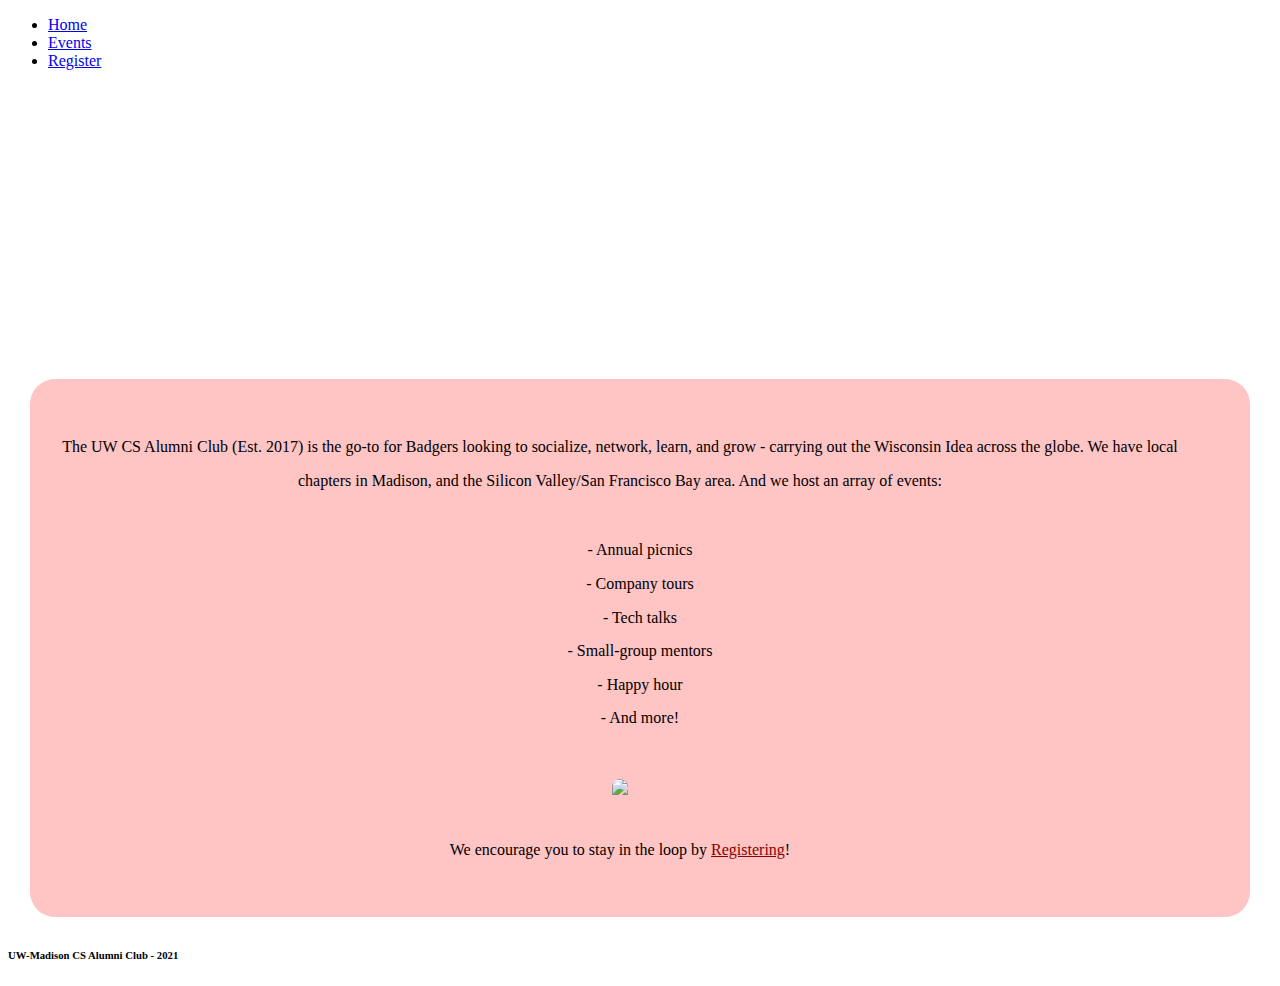
==== index.html @ 46a3ca69 "Device compatibility tweaks" ====
<!DOCTYPE html>




	<head>

		<!--Press Start 2P Google Font-->

		<link rel="preconnect" href="https://fonts.gstatic.com">

		<link href="https://fonts.googleapis.com/css2?family=Press+Start+2P&display=swap" rel="stylesheet">


		<!--CSS Styling Sheets-->

		<link href="assets/css/styling-universal.css" rel="stylesheet"> 

		<link href="assets/css/styling-index.css" rel="stylesheet"> 


		<!--Phone Compatibility-->

		<meta name="viewport" content="width=device-width, initial-scale=1.0">

		
	</head>




	<body class="Body_Index">

	<!--Class(starts with capitalized letter)/ID(starts with non-capitalized letter) Naming Convention: (Descriptior)_(HTML Page Name) e.x. form_Index references the form of the index.html page as an ID, while Nav-Bar-Div_UNIVERSAL references the navigation bar of all directory .html pages as a class-->

		<!--Navigation Bar-->

		<div class="Nav-Bar-Div_UNIVERSAL">

			<nav class="Nav-Bar_UNIVERSAL">

				<div id="nav-Bar-Unordered-List-Div_UNIVERSAL">

					<ul id="nav-Bar-Unordered-List_UNIVERSAL">

						<div id="nav-Bar-Unordered-List-Li-Div_UNIVERSAL">

							<li id="nav-Bar-Unordered-List-Home_UNIVERSAL"><a id="nav-Bar-Unordered-List-Home-Link_UNIVERSAL" href="index.html">Home</a></li>

							<li id="nav-Bar-Unordered-List-Events_UNIVERSAL"><a id="nav-Bar-Unordered-List-Events-Link_UNIVERSAL" href="events.html">Events</a></li>

							<li id="nav-Bar-Unordered-List-Register_UNIVERSAL"><a id="nav-Bar-Unordered-List-Register-Link_UNIVERSAL" href="register.html">Register</a></li>

						</div>

					</ul>

				</div>

			</nav>

		</div>


		<!--First Block: Header; Text & .gif-->

		<div class="First-Block-Div_Index">

			<div id="first-Block-Headers-Div_Index">

				<h1 id="first-Block-First-Header_Index">CS Alumni Club</h1>

				<h3 id="first-Block-Second-Header_Index">UW-Madison</h3>

			</div>	

		</div>


		<!--Main Content-->

		<main class="main_Index">


			<!--Second Block: 2 CSS Table Cells-->

			<div class="Second-Block_Index">


				<!--First Cell: Paragraph(s) & List-->

				<div id="first-Cell_Index">

					<div id="first-Cell-Paragraphs-Div_Index">

						<p id="first-Cell-First-Paragraph_Index">The UW CS Alumni Club (Est. 2017) is the go-to for Badgers looking to socialize, network, learn, and grow - carrying out the Wisconsin Idea across the globe. We have local chapters in Madison, and the Silicon Valley/San Francisco Bay area. And we host an array of events:</p>

					</div>

					<div id="first-Cell-Ordered-List-Div_Index">

						<ol id="first-Cell-Ordered-List_Index">

							<li>- Annual picnics</li>

							<li>- Company tours</li>

							<li>- Tech talks</li>

							<li>- Small-group mentors</li>

							<li>- Happy hour</li>

							<li>- And more!</li>

						</ol>

					</div>

				</div>



				<!--Second Cell: Image & Register href-->

				<div id="second-Cell_Index">

					<div id="second-Cell-Images-Div_Index">

						<img id="second-Cell-First-Image" src="images/alumniEventImageIndex.jpg">

					</div>

					<div id="second-Cell-Register-Links-Div_Index">

						<p id="second-Cell-Register-First-Paragraph_Index">We encourage you to stay in the loop by <a id="second-Cell-Register-First-Link" href="register.html">Registering</a>!</p>

					</div>

				</div>

			</div>
		
		</main>


		<!--Footer-->

		<div class="Footer_UNIVERSAL">

			<footer id="footer_UNIVERSAL">

				<div id="footer-Headers-Div">

					<h6 id="footer-First-Header_UNIVERSAL">UW-Madison CS Alumni Club - 2021</h6>

				</div>

			</footer>

		</div>


		<!--External Javascript File-->

		<script src="assets/js/external.js"></script>


	</body>
</html>
---- assets/css/styling-index.css ----
/* index.html CSS Stylesheet */


.First-Block-Div_Index {

    margin: 100px auto 20px auto;

    text-align: center;

    padding: 35px 0px;

    border-radius: 25px;

    width: 90%;

    color: white;

    background-color: white;

    background-image: url("../../images/headerImageIndex.gif");

    background-repeat:  no-repeat;

    background-attachment: fixed;

    background-size: cover;

    background-position: fixed;

    }
    
    
        #first-Block-First-Header_Index {

        margin-bottom: 20px;

        }
    
    
    .Second-Block_Index {

    background-color: #ff00003b;

    width: 95%;

    border-radius: 25px;

    margin: 0px auto 32px auto;

    text-align: center;

    padding: 25px 10px 25px 10px; 

    font-size: 16px;

    line-height: 2.1;

    }
    
            #first-Cell_Index {

            display: block;

            padding: 10px;

            width: 95%;

            margin-bottom: 8px;

            }
    
                #first-Cell-Paragraphs-Div_Index p {

                padding-bottom: 20px;

                }
    
                #first-Cell-Ordered-List_Index li {

                list-style-type: none;

                }
    
            #second-Cell_Index {

            display: block;

            padding: 10px;

            width: 95%;

            }
    
                #second-Cell-Images-Div_Index img {

                border-radius: 25px;

                padding-bottom: 10px;

                max-width: 592px;

                max-height: 370px;

                }
    
                #second-Cell-Register-Links-Div_Index a:visited {

                color: red;

                }
    
                #second-Cell-Register-Links-Div_Index a:link,

                #second-Cell-Register-Links-Div_Index a:hover,

                #second-Cell-Register-Links-Div_Index a:active {

                color: darkred;
                
                }
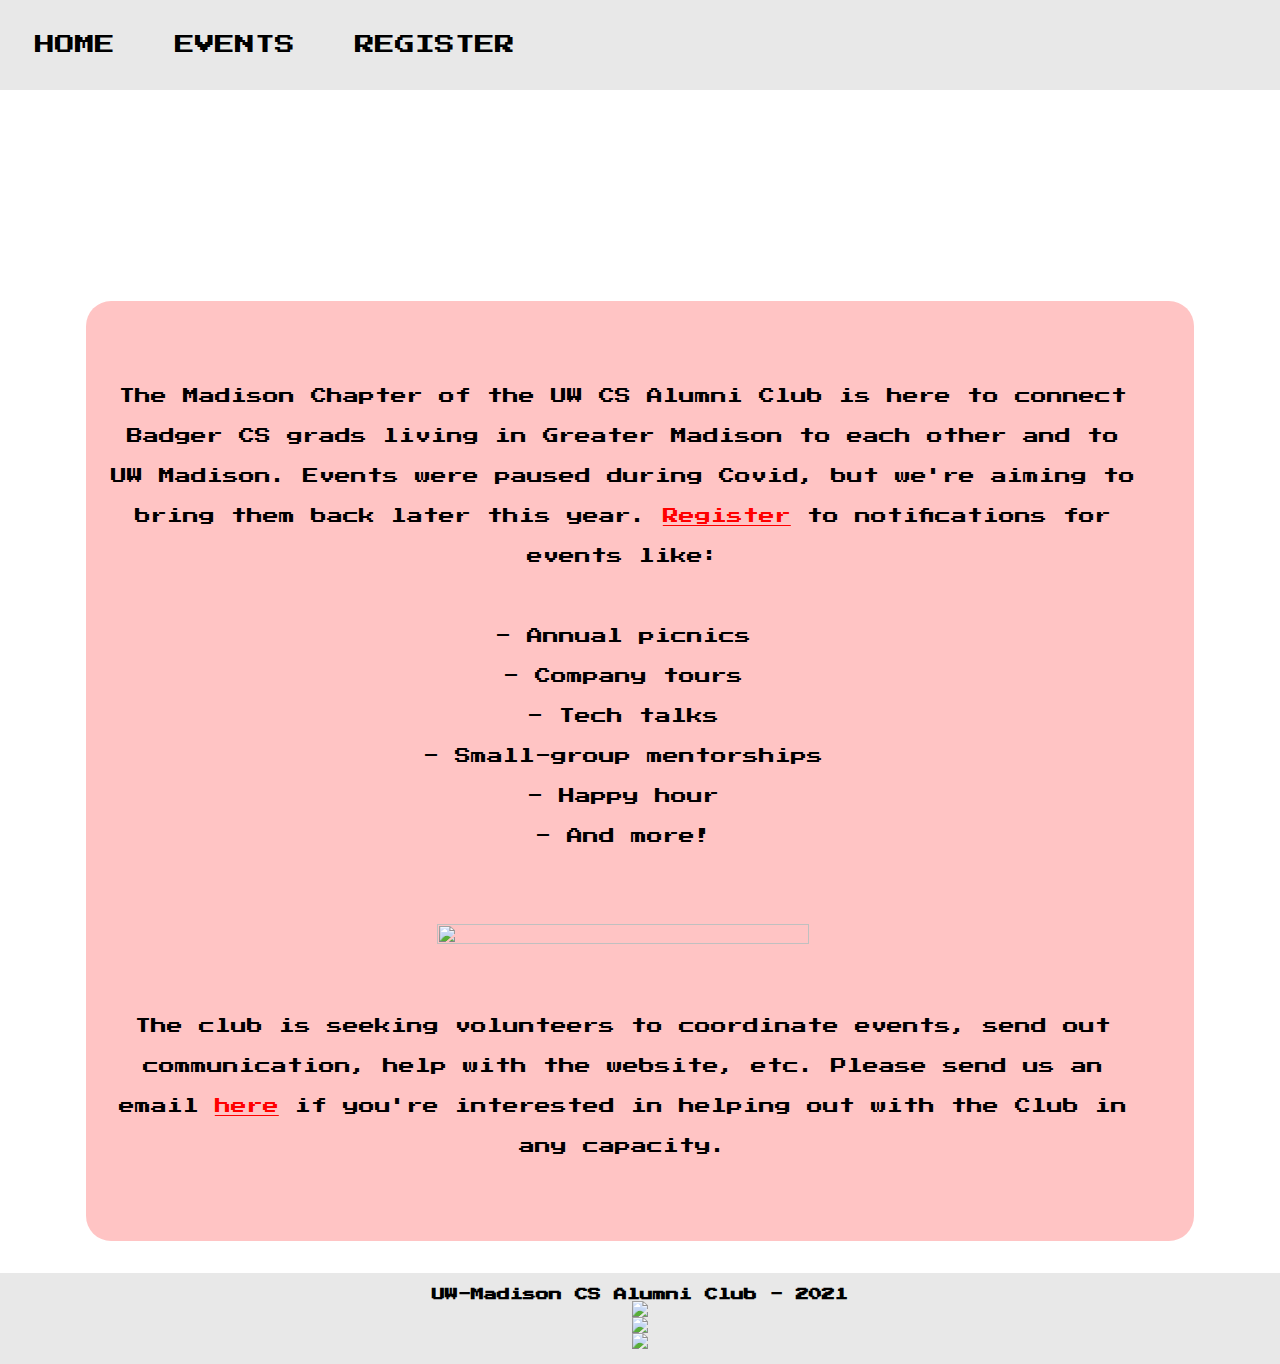
==== commit c9c64973: "Reformatting; fixed links" ====
--- a/index.html
+++ b/index.html
@@ -87,13 +87,13 @@
 			<div class="Second-Block_Index">
 
 
-				<!--First Cell: Paragraph(s) & List-->
+				<!--First Cell: Paragraph(s), Register & List-->
 
 				<div id="first-Cell_Index">
 
 					<div id="first-Cell-Paragraphs-Div_Index">
 
-						<p id="first-Cell-First-Paragraph_Index">The UW CS Alumni Club (Est. 2017) is the go-to for Badgers looking to socialize, network, learn, and grow - carrying out the Wisconsin Idea across the globe. We have local chapters in Madison, and the Silicon Valley/San Francisco Bay area. And we host an array of events:</p>
+						<p id="first-Cell-First-Paragraph_Index">The Madison Chapter of the UW CS Alumni Club is here to connect Badger CS grads living in Greater Madison to each other and to UW Madison. Events were paused during Covid, but we're aiming to bring them back later this year. <a id="link_Index" href="register.html">Register</a> to notifications for events like:</p>
 
 					</div>
 
@@ -107,7 +107,7 @@
 
 							<li>- Tech talks</li>
 
-							<li>- Small-group mentors</li>
+							<li>- Small-group mentorships</li>
 
 							<li>- Happy hour</li>
 
@@ -121,20 +121,20 @@
 
 
 
-				<!--Second Cell: Image & Register href-->
+				<!--Second Cell: Image & Paragraph(s)-->
 
 				<div id="second-Cell_Index">
 
 					<div id="second-Cell-Images-Div_Index">
 
-						<img id="second-Cell-First-Image" src="images/alumniEventImageIndex.jpg">
-
-					</div>
-
-					<div id="second-Cell-Register-Links-Div_Index">
-
-						<p id="second-Cell-Register-First-Paragraph_Index">We encourage you to stay in the loop by <a id="second-Cell-Register-First-Link" href="register.html">Registering</a>!</p>
-
+						<img id="second-Cell-First-Image" src="images/alumni-event-image_index.jpg">
+
+					</div>
+
+					<div id="second-Cell-Paragraphs-Div_Index">
+
+						<p id="second-Cell-First-Paragraph_Index">The club is seeking volunteers to coordinate events, send out communication, help with the website, etc. Please send us an email <a href="mailto:info@uwcs.club" id="link_Index">here</a> if you're interested in helping out with the Club in any capacity.</p>
+	
 					</div>
 
 				</div>
@@ -150,9 +150,45 @@
 
 			<footer id="footer_UNIVERSAL">
 
+
 				<div id="footer-Headers-Div">
 
-					<h6 id="footer-First-Header_UNIVERSAL">UW-Madison CS Alumni Club - 2021</h6>
+					<h5 id="footer-First-Header_UNIVERSAL">UW-Madison CS Alumni Club - 2021</h6>
+
+				</div>
+
+
+				<div id="footer-social-media-div_UNIVERSAL">
+
+
+					<div id="footer-facebook-div_UNIVERSAL" class="entry">
+
+						<a href="https://www.facebook.com/groups/siliconvalley.alumni.cs.wisc.edu/">
+
+							<img id="footer-facebook-image_UNIVERSAL" src="images/facebook-logo_UNIVERSAL.png">
+
+						</a>
+
+					</div>
+
+
+					<div id="footer-twitter-div_UNIVERSAL" class="entry">
+
+						<a href="https://twitter.com/WisconsinCS">
+
+							<img id="footer-twitter-image_UNIVERSAL" src="images/twitter-logo_UNIVERSAL.png">	
+
+					</div>
+
+
+					<div id="footer-linkedin-div_UNIVERSAL" class="entry">
+
+						<a href="https://www.linkedin.com/groups/12157046/">
+
+							<img id="footer-linkedin-image_UNIVERSAL" src="images/linkedin-logo_UNIVERSAL.png">	
+
+
+					</div>
 
 				</div>
 
--- a/assets/css/styling-universal.css
+++ b/assets/css/styling-universal.css
@@ -0,0 +1,87 @@
+/* UNIVERSAL CSS Stylesheet */
+
+/* For Browser Compataibility */
+
+* {
+
+    margin: 0;
+
+    padding: 0;
+
+    }
+    
+    
+
+
+.Body_Index,
+
+.Body_Events,
+
+.Body_Register {
+
+width: 100%;
+
+font-family: 'Press Start 2P', cursive;
+
+}
+    
+    
+
+
+.Nav-Bar_UNIVERSAL {
+
+background-color: #e8e8e8;
+
+position: fixed;
+
+top: 0px;
+
+font-size: 20px;
+
+width: 100%;
+
+padding: 20px;
+
+}
+
+
+    #nav-Bar-Unordered-List_UNIVERSAL li {
+
+    float: left;
+
+    margin: 15px 45px 15px 15px;
+
+    list-style-type: none;
+
+    }
+
+
+    #nav-Bar-Unordered-List_UNIVERSAL a {
+
+    text-transform: uppercase;
+
+    text-decoration: none;
+
+    color: black;
+
+    }
+
+    
+    #nav-Bar-Unordered-List_UNIVERSAL a:hover {
+
+    color: #646464;
+
+    }
+    
+
+
+    
+#footer_UNIVERSAL {
+
+text-align: center;
+
+background-color: #e8e8e8;
+
+padding: 15px;
+
+}--- a/assets/css/styling-index.css
+++ b/assets/css/styling-index.css
@@ -3,7 +3,7 @@
 
 .First-Block-Div_Index {
 
-    margin: 100px auto 20px auto;
+    margin: 125px auto 35px auto;
 
     text-align: center;
 
@@ -11,13 +11,13 @@
 
     border-radius: 25px;
 
-    width: 90%;
+    width: 70%;
 
     color: white;
 
     background-color: white;
 
-    background-image: url("../../images/headerImageIndex.gif");
+    background-image: url("../../images/header-image_index.gif");
 
     background-repeat:  no-repeat;
 
@@ -28,20 +28,64 @@
     background-position: fixed;
 
     }
-    
-    
-        #first-Block-First-Header_Index {
 
-        margin-bottom: 20px;
+
+        a {
+
+        color: red;
+
+        }
+
+
+        a:hover, 
+
+        a:focus {
+
+        color: darkred;
 
         }
     
+
+        @media screen and (max-width: 554px) {
+
+        .First-Block-Div_Index {
+
+        margin-top: 175px;
+
+        }
+
+        }
+
+
+        @media screen and (max-width: 800px) {
+
+        #first-Block-Headers-Div_Index h1, h2, h3, h4, h5, h6 {
+
+        line-height: 1.5;
+        
+        padding-right: 25px;
+
+        padding-left: 25px;
+
+        }
+
+        }
+
+
+        #first-Block-First-Header_Index {
+
+            margin-bottom: 20px;
     
+            }
+    
+    
+
+            
     .Second-Block_Index {
 
     background-color: #ff00003b;
 
-    width: 95%;
+    width: 85%;
 
     border-radius: 25px;
 
@@ -53,10 +97,11 @@
 
     font-size: 16px;
 
-    line-height: 2.1;
+    line-height: 2.5;
 
     }
-    
+
+
             #first-Cell_Index {
 
             display: block;
@@ -65,22 +110,25 @@
 
             width: 95%;
 
-            margin-bottom: 8px;
+            margin-bottom: 40px;
 
             }
     
+
                 #first-Cell-Paragraphs-Div_Index p {
 
-                padding-bottom: 20px;
+                padding: 40px 0px 40px 0px;
 
                 }
     
+
                 #first-Cell-Ordered-List_Index li {
 
                 list-style-type: none;
 
                 }
     
+
             #second-Cell_Index {
 
             display: block;
@@ -91,30 +139,22 @@
 
             }
     
+
                 #second-Cell-Images-Div_Index img {
 
                 border-radius: 25px;
 
-                padding-bottom: 10px;
+                width: 60%;
 
-                max-width: 592px;
+                height: 60%;
 
-                max-height: 370px;
+                margin-bottom: 35px;
 
                 }
-    
-                #second-Cell-Register-Links-Div_Index a:visited {
 
-                color: red;
 
-                }
-    
-                #second-Cell-Register-Links-Div_Index a:link,
+                #second-Cell-Paragraphs-Div_Index p {
 
-                #second-Cell-Register-Links-Div_Index a:hover,
+                padding: 15px 0px 40px 0px;
 
-                #second-Cell-Register-Links-Div_Index a:active {
-
-                color: darkred;
-                
                 }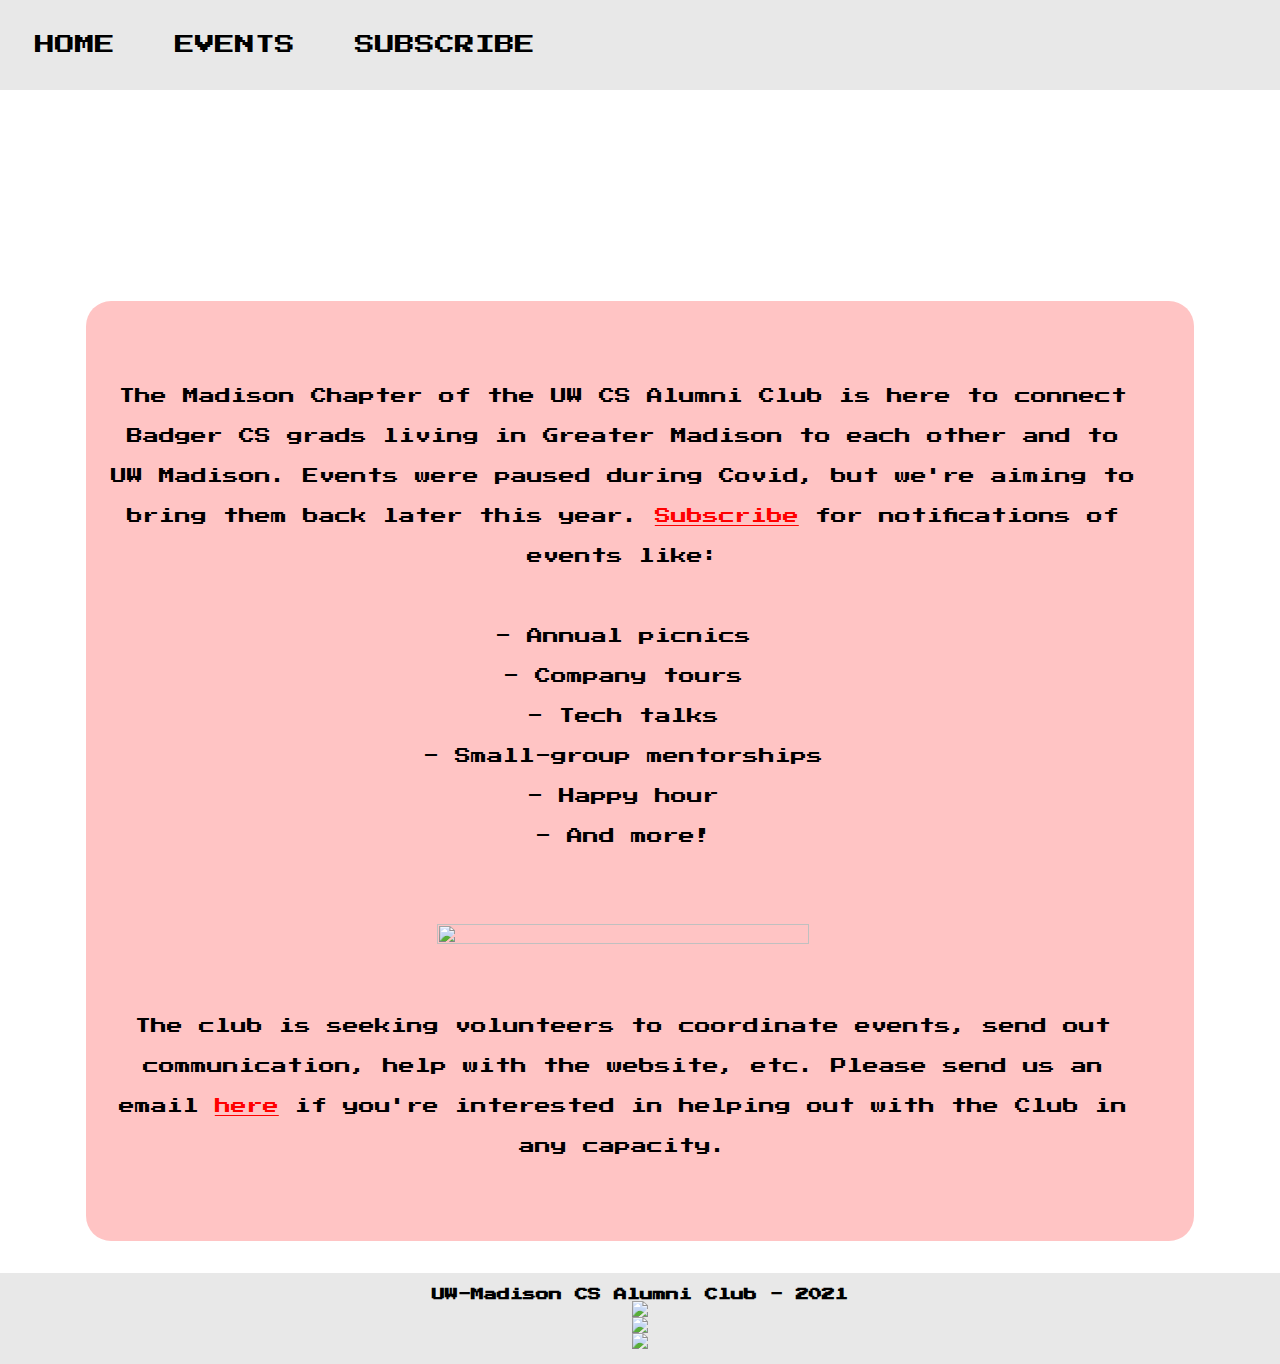
==== commit b03ad5b2: "Subscribe Page Rehaul; Refactoring" ====
--- a/index.html
+++ b/index.html
@@ -49,7 +49,7 @@
 
 							<li id="nav-Bar-Unordered-List-Events_UNIVERSAL"><a id="nav-Bar-Unordered-List-Events-Link_UNIVERSAL" href="events.html">Events</a></li>
 
-							<li id="nav-Bar-Unordered-List-Register_UNIVERSAL"><a id="nav-Bar-Unordered-List-Register-Link_UNIVERSAL" href="register.html">Register</a></li>
+							<li id="nav-Bar-Unordered-List-Subscribe_UNIVERSAL"><a id="nav-Bar-Unordered-List-Subscribe-Link_UNIVERSAL" href="subscribe.html">Subscribe</a></li>
 
 						</div>
 
@@ -93,7 +93,7 @@
 
 					<div id="first-Cell-Paragraphs-Div_Index">
 
-						<p id="first-Cell-First-Paragraph_Index">The Madison Chapter of the UW CS Alumni Club is here to connect Badger CS grads living in Greater Madison to each other and to UW Madison. Events were paused during Covid, but we're aiming to bring them back later this year. <a id="link_Index" href="register.html">Register</a> to notifications for events like:</p>
+						<p id="first-Cell-First-Paragraph_Index">The Madison Chapter of the UW CS Alumni Club is here to connect Badger CS grads living in Greater Madison to each other and to UW Madison. Events were paused during Covid, but we're aiming to bring them back later this year. <a id="link_Index" href="subscribe.html">Subscribe</a> for notifications of events like:</p>
 
 					</div>
 
--- a/assets/css/styling-index.css
+++ b/assets/css/styling-index.css
@@ -74,9 +74,9 @@
 
         #first-Block-First-Header_Index {
 
-            margin-bottom: 20px;
+        margin-bottom: 20px;
     
-            }
+        }
     
     
 
